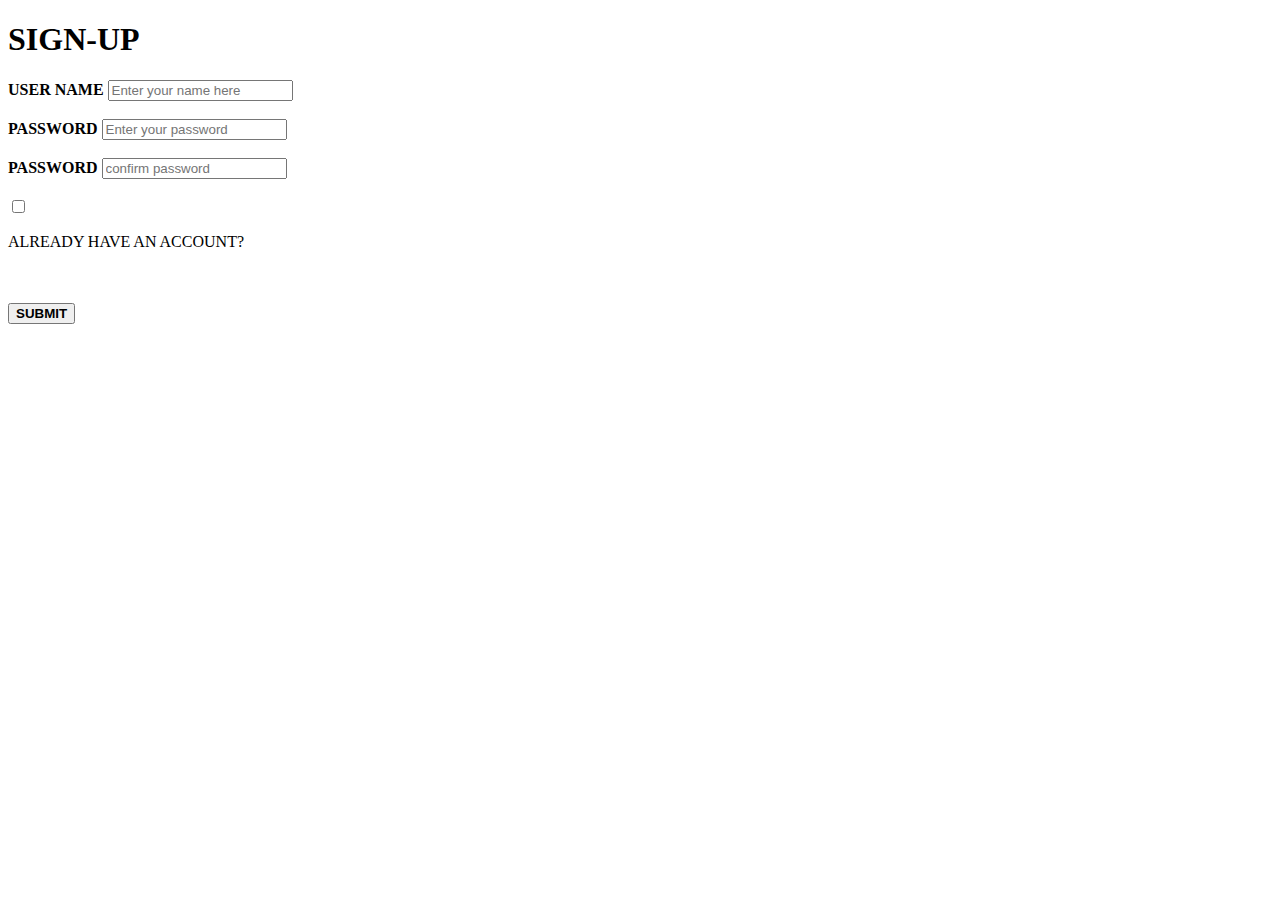
==== signup.html @ 520ced35 "msg" ====
<!DOCTYPE html>
<html lang="en">
<head>
    <meta charset="UTF-8">
    <meta name="viewport" content="width=device-width, initial-scale=1.0">
    <title>Document</title>
</head>
<body>
    <form>
        <h1><b>SIGN-UP</b></h1>
    <label><b>USER NAME</b></label>
    <input type="text" placeholder="Enter your name here"><br></br>
    <label><b>PASSWORD</b></label>
    <input type="text" placeholder="Enter your password"><br></br>
    <label><b>PASSWORD</b></label>
    <input type="text" placeholder="confirm password"><br></br>
    <input type="checkbox" placeholder="Already have an account">
    <p>ALREADY HAVE AN ACCOUNT?
        <a href="login.html"></a>
    </p><br></br>
    <button><b>SUBMIT</b></button>
</form>

</body>
</html>
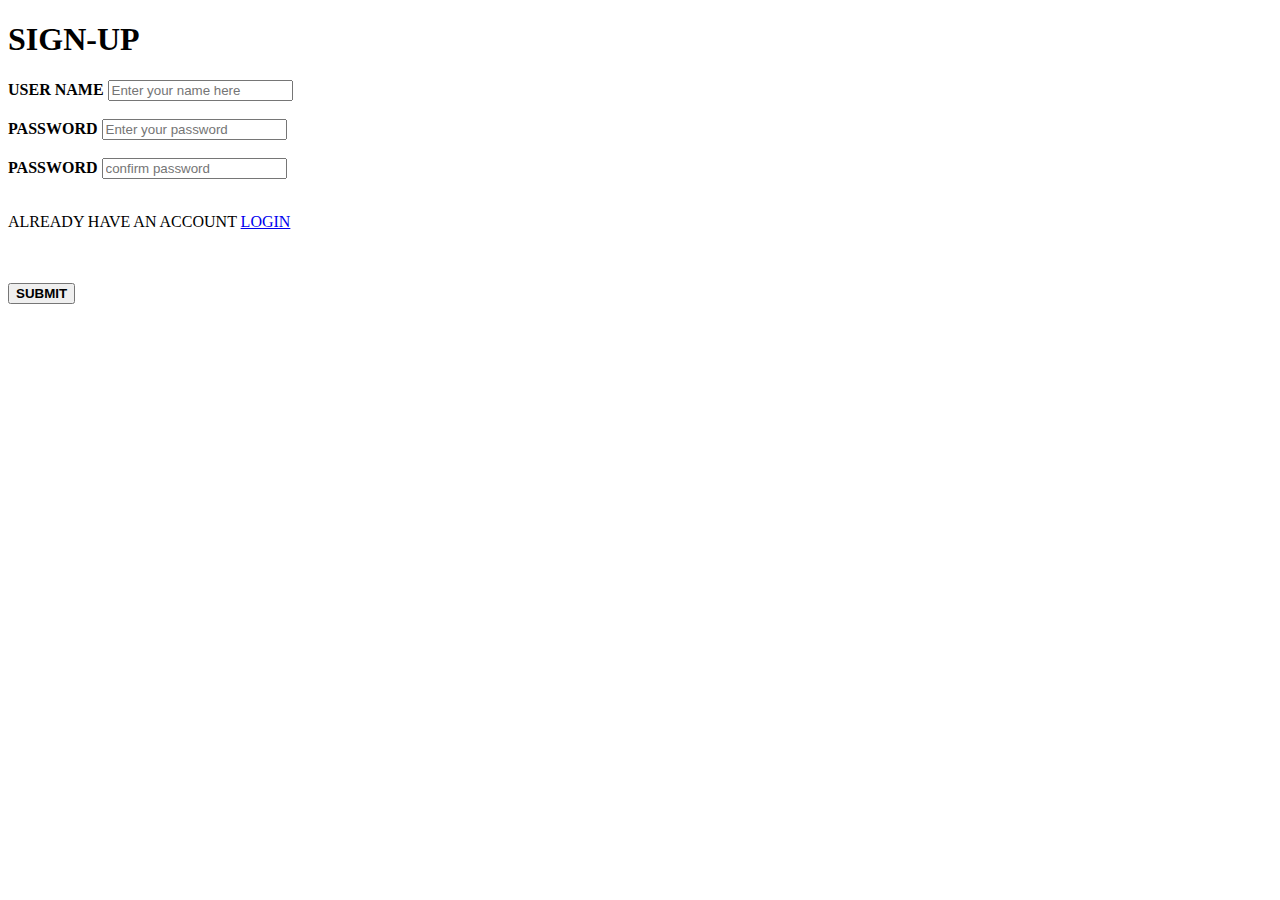
==== commit 4228ac20: "msg" ====
--- a/signup.html
+++ b/signup.html
@@ -14,12 +14,11 @@
     <input type="text" placeholder="Enter your password"><br></br>
     <label><b>PASSWORD</b></label>
     <input type="text" placeholder="confirm password"><br></br>
-    <input type="checkbox" placeholder="Already have an account">
-    <p>ALREADY HAVE AN ACCOUNT?
-        <a href="login.html"></a>
+    <p>ALREADY HAVE AN ACCOUNT
+        <a href="login.html">LOGIN</a>
     </p><br></br>
     <button><b>SUBMIT</b></button>
-</form>
+</form> 
 
 </body>
 </html>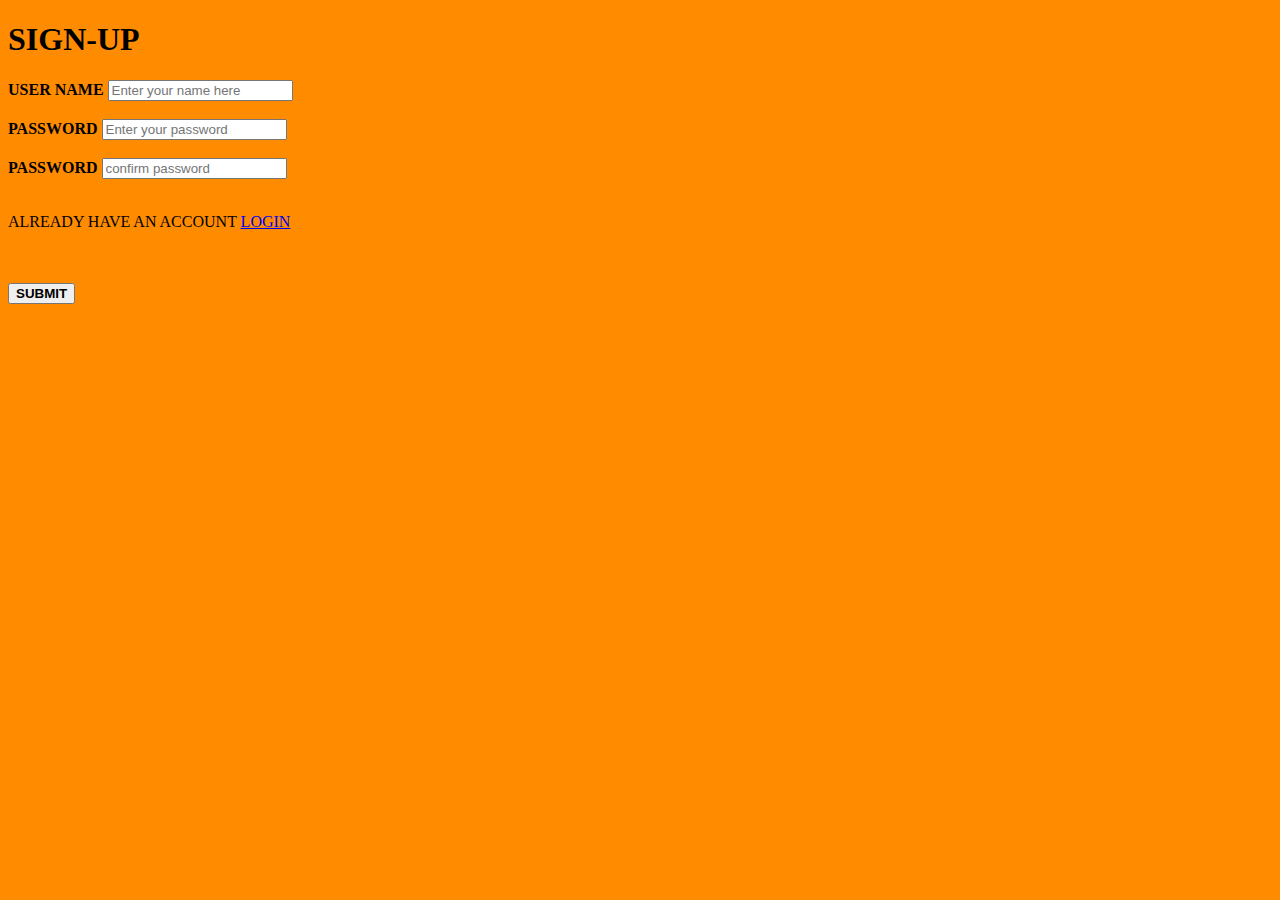
==== commit 9a6f4187: "msg" ====
--- a/signup.html
+++ b/signup.html
@@ -4,6 +4,12 @@
     <meta charset="UTF-8">
     <meta name="viewport" content="width=device-width, initial-scale=1.0">
     <title>Document</title>
+    <style>
+        body{
+            background-color: darkorange;
+            font: optional;
+        }
+    </style>
 </head>
 <body>
     <form>
